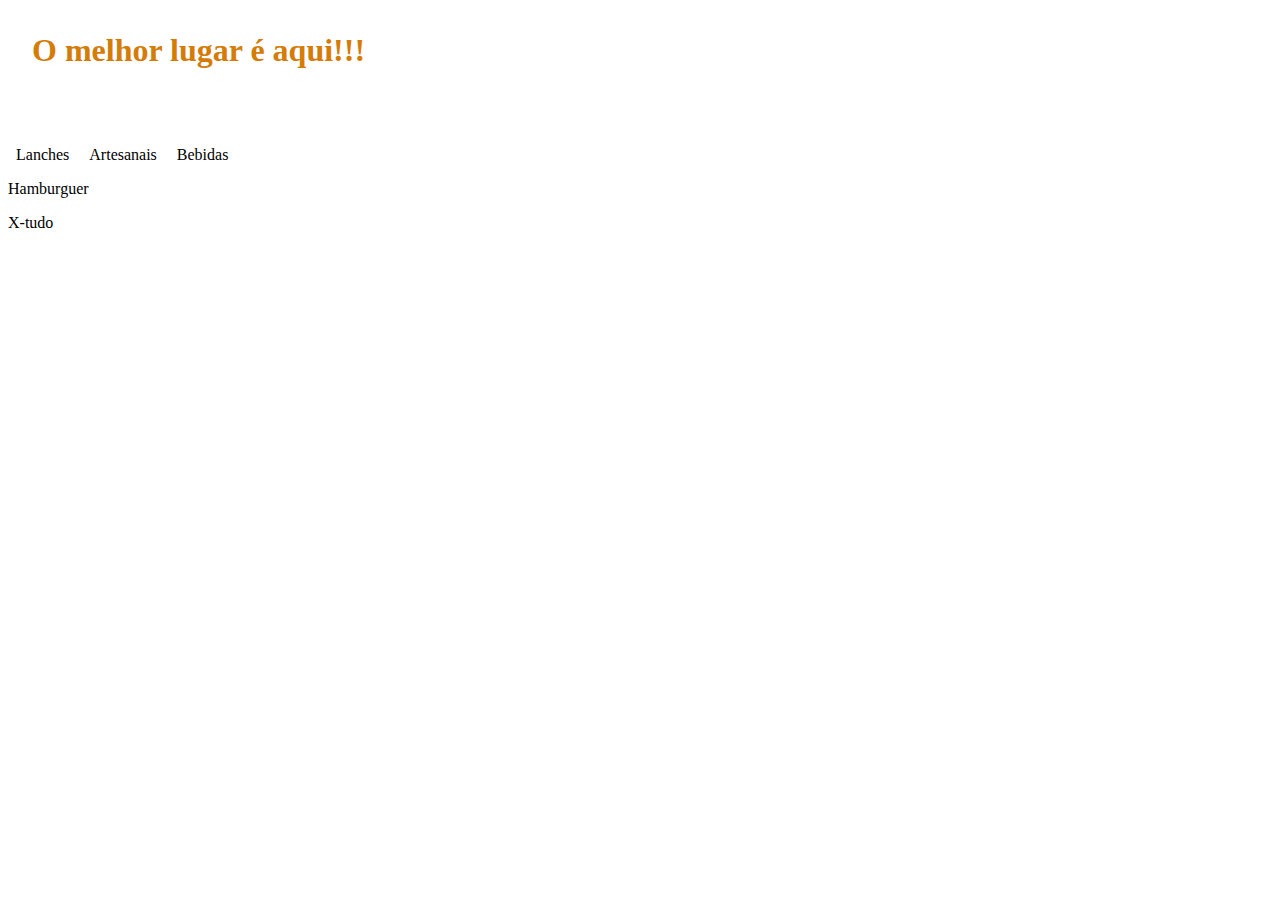
==== index.html @ b81e6db6 "Quase fim do primeiro dia" ====
<!DOCTYPE html>
<html lang="pt-br">
<head>
    <meta charset="UTF-8">
    <meta name="viewport" content="width=device-width, initial-scale=1.0">
    <title>Hambúrguer</title>
    <link rel="stylesheet" href="style.css">
</head>
<body>
    <header>
        <h1> O melhor lugar é aqui!!!</h1>
    </header>
    <nav>
        <p>Lanches</p>
        <p>Artesanais</p>
        <p>Bebidas</p>
    </nav>
    <main>
        <section>
            <article>
                <p>Hamburguer</p>
            </article>
            <article>
                X-tudo
            </article>
        </section>
    </main>
</body>
</html>
---- style.css ----
@charset "UTF-8";

/*
8acb88 -> Verde mais claro
c17817 -> Marronzin
306b34 -> Verde mais escuro
*/

header{
    background-image: linear-gradient(to bottom, #8acb88 #306b34);
    height: 100px;
    margin: 0px 0px 20px 0px;
    padding: 9px;
    color: #d47c09 ;
}

header > h1{
    margin: 10px;
    padding: 5px;

}

nav > p{
    display: inline;
    margin: 3px;
    padding: 5px;
}
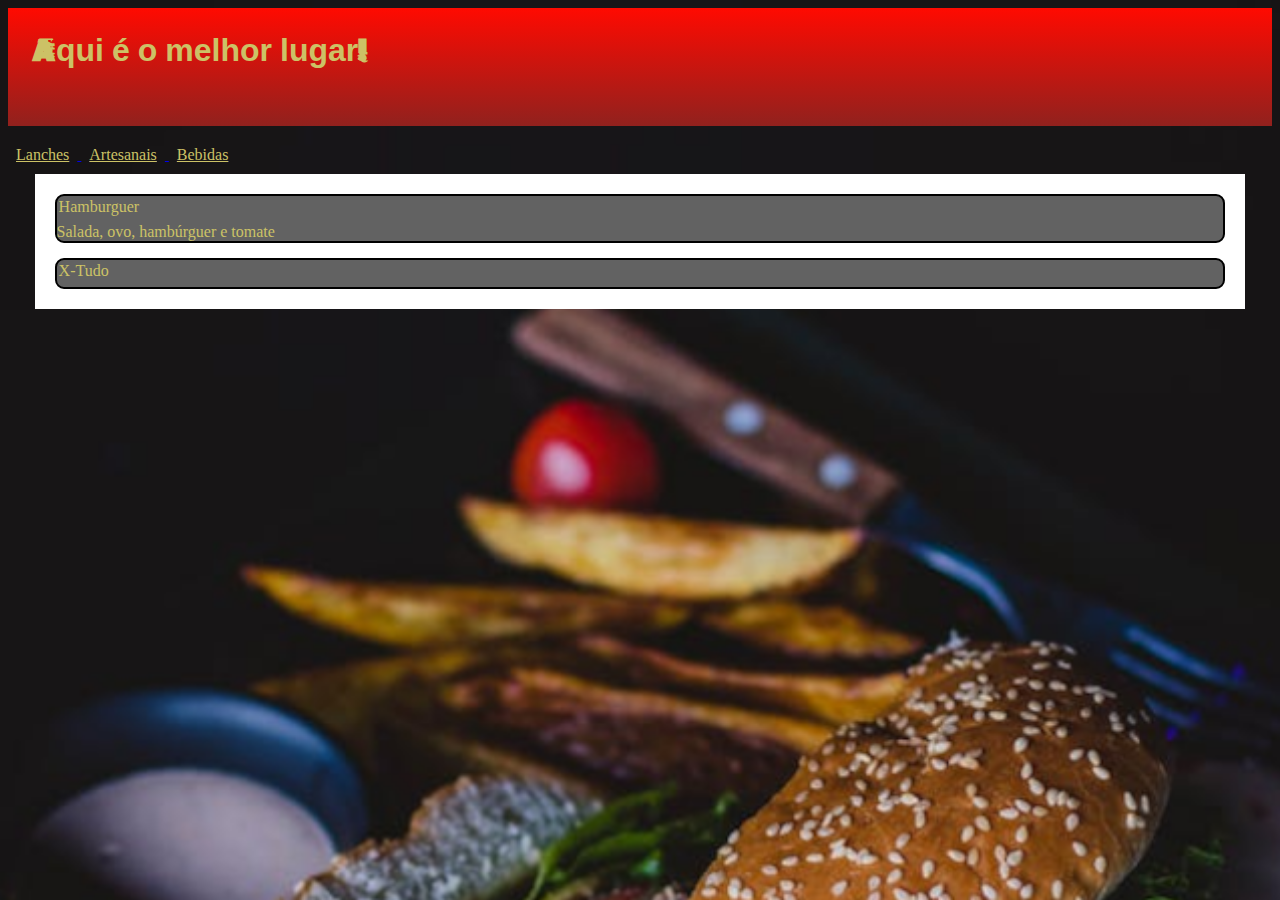
==== commit 27366db8: "Final dia" ====
--- a/index.html
+++ b/index.html
@@ -8,20 +8,27 @@
 </head>
 <body>
     <header>
-        <h1> O melhor lugar é aqui!!!</h1>
+        <h1> Aqui é o melhor lugar!</h1>
     </header>
     <nav>
-        <p>Lanches</p>
-        <p>Artesanais</p>
-        <p>Bebidas</p>
+        <a href="#">
+            <p>Lanches</p>
+        </a>
+        <a href="#">
+            <p>Artesanais</p>
+        </a>
+        <a href="#">
+            <p>Bebidas</p>
+        </a>
     </nav>
     <main>
         <section>
             <article>
                 <p>Hamburguer</p>
+                Salada, ovo, hambúrguer e tomate
             </article>
             <article>
-                X-tudo
+                <p>X-Tudo</p>
             </article>
         </section>
     </main>
--- a/style.css
+++ b/style.css
@@ -1,27 +1,64 @@
 @charset "UTF-8";
 
+@font-face {
+    font-family: banner;
+    src: url(Fontes/Wrong\ Delivery.ttf);
+}
+
 /*
-8acb88 -> Verde mais claro
-c17817 -> Marronzin
-306b34 -> Verde mais escuro
+#8acb88 -> Verde mais claro
+#CCC266 -> Amarelinho
+#FF0A01 -> Vermelho
+#CC2E29 -> Vermelho mais escuro
 */
 
+body{
+    background-image: url(imagens/fundo.png);
+    background-size: 100%;
+    
+}
+
 header{
-    background-image: linear-gradient(to bottom, #8acb88 #306b34);
+    background-image: linear-gradient(to bottom, #FF0A01, #99221eef);
     height: 100px;
     margin: 0px 0px 20px 0px;
     padding: 9px;
-    color: #d47c09 ;
+    color: #CCC266;
 }
 
 header > h1{
     margin: 10px;
     padding: 5px;
+    font-family: banner, sans-serif;
 
 }
 
-nav > p{
+nav  p{
     display: inline;
     margin: 3px;
     padding: 5px;
+    color: #CCC266;
+    text-decoration: underline;
 }
+
+main{
+    padding: 5px;
+    margin: 10px auto;
+    width: 95%;
+    background-color: white;
+}
+
+article{
+    border: 2px solid black;
+    border-radius: 9px;
+    margin: 15px;
+    padding: 0%;
+    background-color: rgba(0, 0, 0, 0.616);
+    color: #CCC266;
+}
+
+article > p{
+    padding: 2px 0px 7px 2px;
+    margin: 0%;
+}
+
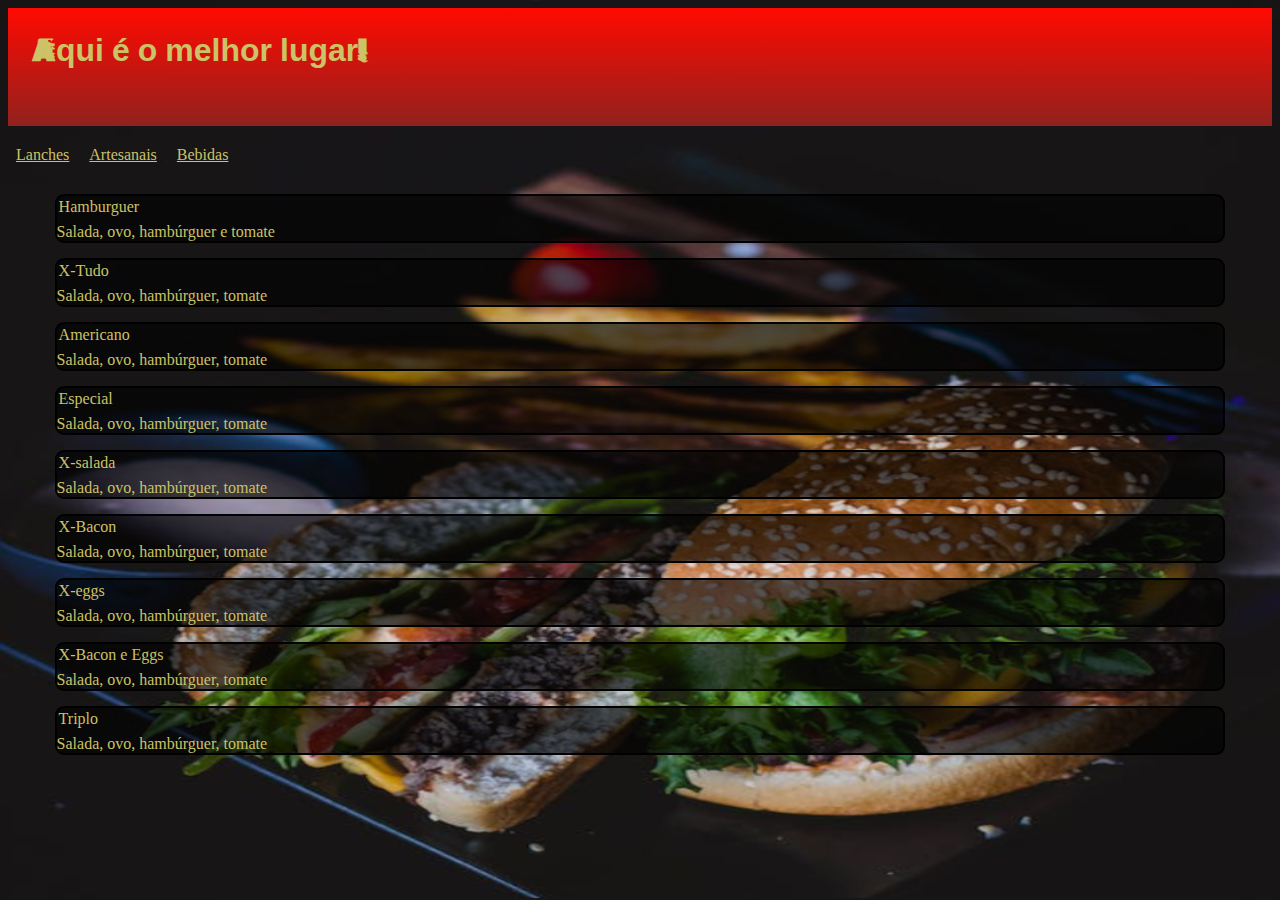
==== commit 50fd7b4f: "Pequenas adições ao cardápio" ====
--- a/index.html
+++ b/index.html
@@ -29,6 +29,35 @@
             </article>
             <article>
                 <p>X-Tudo</p>
+                Salada, ovo, hambúrguer, tomate
+            </article>
+            <article>
+                <p>Americano</p>
+                Salada, ovo, hambúrguer, tomate
+            </article>
+            <article>
+                <p>Especial</p>
+                Salada, ovo, hambúrguer, tomate
+            </article>
+            <article>
+                <p>X-salada</p>
+                Salada, ovo, hambúrguer, tomate
+            </article>
+            <article>
+                <p>X-Bacon</p>
+                Salada, ovo, hambúrguer, tomate
+            </article>
+            <article>
+                <p>X-eggs</p>
+                Salada, ovo, hambúrguer, tomate
+            </article>
+            <article>
+                <p>X-Bacon e Eggs</p>
+                Salada, ovo, hambúrguer, tomate
+            </article>
+            <article>
+                <p>Triplo</p>
+                Salada, ovo, hambúrguer, tomate
             </article>
         </section>
     </main>
--- a/style.css
+++ b/style.css
@@ -13,8 +13,10 @@
 */
 
 body{
+    height: 98vh;
     background-image: url(imagens/fundo.png);
-    background-size: 100%;
+    background-size: 100% 100%;
+    position: relative;
     
 }
 
@@ -45,7 +47,9 @@
     padding: 5px;
     margin: 10px auto;
     width: 95%;
-    background-color: white;
+    
+    
+    
 }
 
 article{
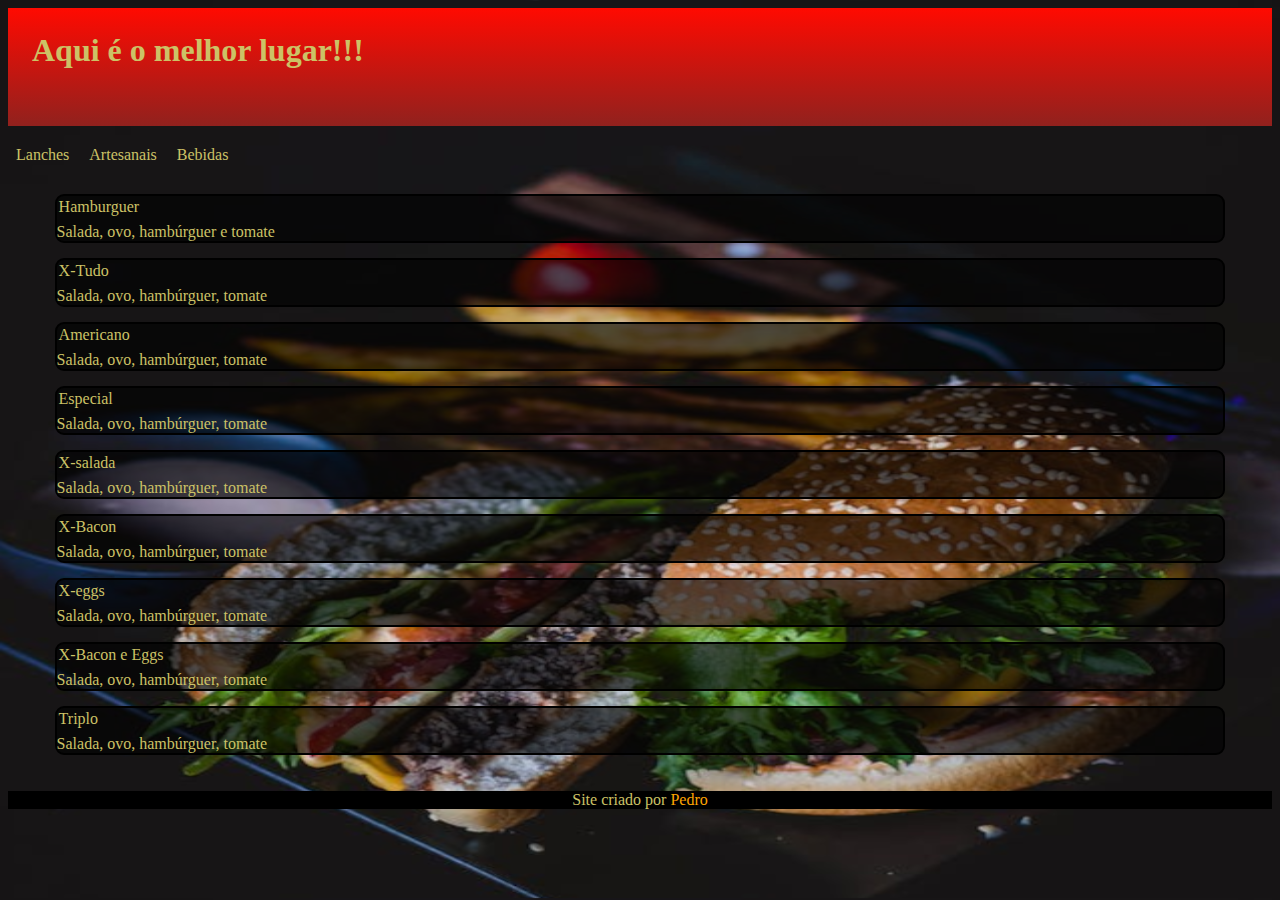
==== commit bbd33f06: "Alterando fonte do titulo e adicionando rodapé" ====
--- a/index.html
+++ b/index.html
@@ -8,7 +8,7 @@
 </head>
 <body>
     <header>
-        <h1> Aqui é o melhor lugar!</h1>
+        <h1> Aqui é o melhor lugar!!!</h1>
     </header>
     <nav>
         <a href="#">
@@ -61,5 +61,8 @@
             </article>
         </section>
     </main>
+    <footer>
+        <p>Site criado por <a href="Paginas/contato.html" target="_blank" type="external">Pedro</a></p>
+    </footer>
 </body>
 </html>--- a/style.css
+++ b/style.css
@@ -5,11 +5,18 @@
     src: url(Fontes/Wrong\ Delivery.ttf);
 }
 
+@import url('https://fonts.googleapis.com/css2? family= Passion+One & display=swap');
+
+:root{
+    --font001: "Passion one", cursive;
+}
 /*
 #8acb88 -> Verde mais claro
 #CCC266 -> Amarelinho
 #FF0A01 -> Vermelho
 #CC2E29 -> Vermelho mais escuro
+
+Teste
 */
 
 body{
@@ -31,7 +38,7 @@
 header > h1{
     margin: 10px;
     padding: 5px;
-    font-family: banner, sans-serif;
+    font-family: var(--font001);
 
 }
 
@@ -40,7 +47,24 @@
     margin: 3px;
     padding: 5px;
     color: #CCC266;
-    text-decoration: underline;
+    
+}
+
+nav a{
+    text-decoration: none;
+    transition-duration: 0.5s;
+}
+
+nav p:active{
+    background-color: #CCC266;
+    border-radius: 3px;
+    color: black;
+}
+
+nav p:hover{
+    background-color: #CCC266;
+    border-radius: 3px;
+    color: black;
 }
 
 main{
@@ -66,3 +90,13 @@
     margin: 0%;
 }
 
+footer{
+    background-color: black;
+    color: #CCC266;
+    text-align: center;
+}
+
+footer  a{
+    text-decoration: none;
+    color: orange;
+}
